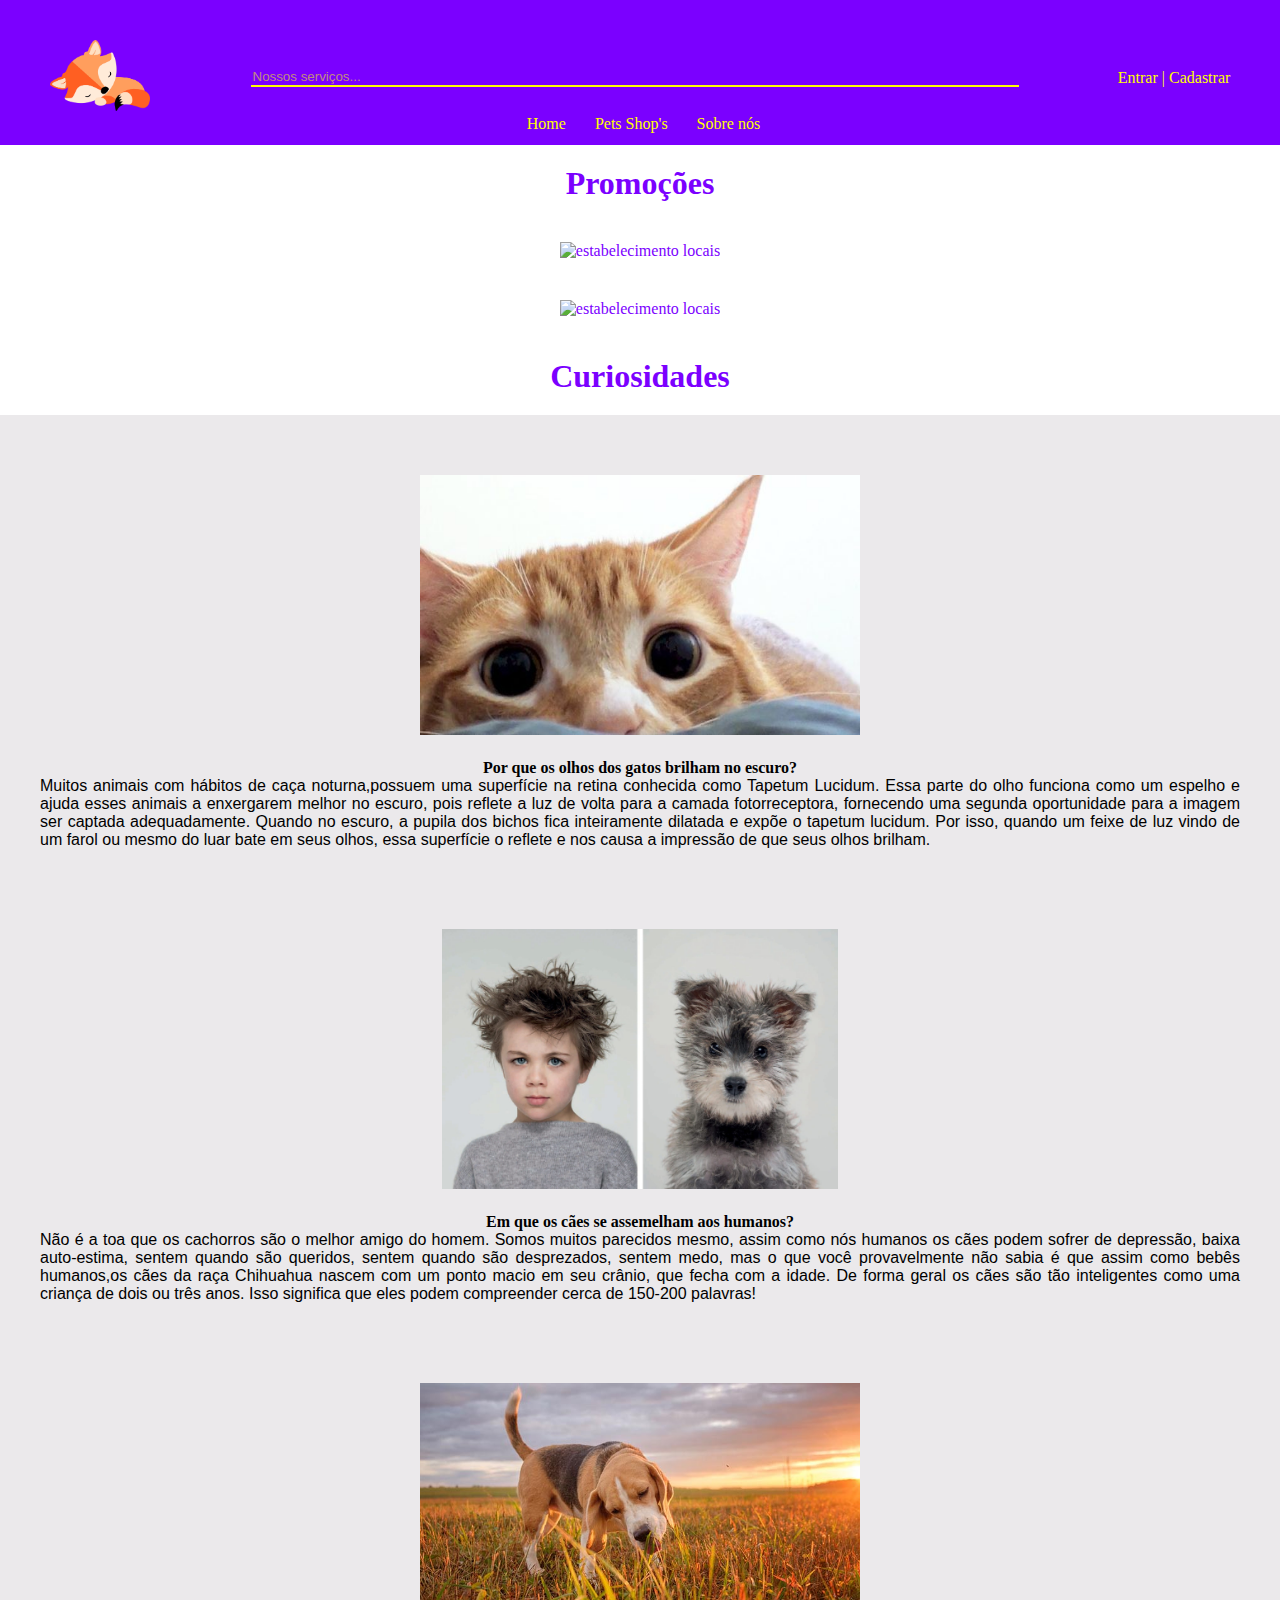
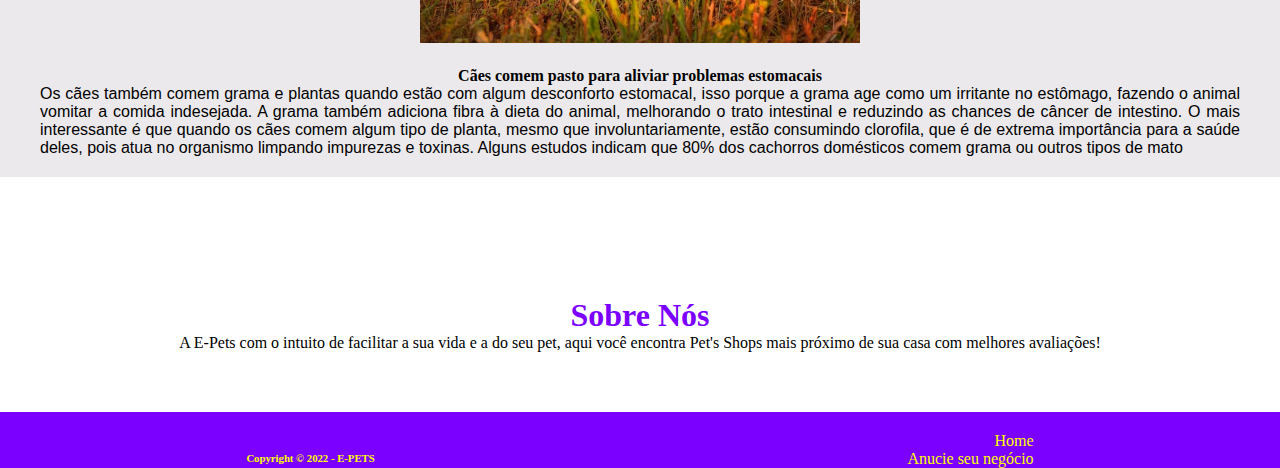
==== index.html @ d216ff45 "first commit" ====
<!DOCTYPE html>
<html lang="pt-br">

<head>
    <meta charset="UTF-8">
    <meta http-equiv="X-UA-Compatible" content="IE=edge">
    <meta name="viewport" content="width=device-width, initial-scale=1.0">
    <link rel="stylesheet" href="css/style.css">
    <link href="https://cdn.jsdelivr.net/npm/bootstrap@5.1.3/dist/css/bootstrap.min.css" rel="stylesheet" integrity="sha384-1BmE4kWBq78iYhFldvKuhfTAU6auU8tT94WrHftjDbrCEXSU1oBoqyl2QvZ6jIW3"
        crossorigin="anonymous">
    <link rel="stylesheet" href="//maxcdn.bootstrapcdn.com/font-awesome/4.3.0/css/font-awesome.min.css">
    <link rel="stylesheet" type="text/css" href="//cdn.jsdelivr.net/npm/slick-carousel@1.8.1/slick/slick.css" />
    <title>E-Pets Home</title>
</head>

<body>
    <header class="header col-12">
        <a href="index.html">
            <img src="img/logo.png" alt="logo">
        </a>
        <input type="search" placeholder="Nossos serviços...">
        <div class="sing">
            <a class="link_menu" href="pag/login.html">Entrar |</a>
            <a class="link_menu" href="pag/cadastro_usuario.html">Cadastrar</a>
        </div>
        <input type="checkbox" id="menuToggle">
        <label for="menuToggle" class="menu-icon">
            <i class="fa fa-bars"></i>
            <i class="fa fa-times-circle"></i>
        </label>
        <nav class="nav menu">
            <ul>
                <li>
                    <a class="link_menu" href="#home">Home</a>
                </li>
                <li>
                    <a class="link_menu" href="pag/pet_shops.html">Pets Shop's</a>
                </li>
                <li>
                    <a class="link_menu" href="#sobre">Sobre nós</a>
                </li>
                <li>
                    <a class="link_menu sing_menu" href="pag/login.html">Sing-In</a>
                </li>
                <li>
                    <a class="link_menu sing_menu" href="pag/tipo_cadastro.html">Sing-Up</a>
                </li>
            </ul>
        </nav>
    </header>

    <main class="container col-12">
        <h1>Promoções</h1>
        <section class="bunner col-12">
            <div>
                <img src="https://static.petz.com.br/fotos/Home_Desk_1900x390_Antipulgas_e_Vermifugos_com_ate_50_OFF_2022_03.gif" alt="estabelecimento locais">
            </div>
            <div>
                <img src="https://static.petz.com.br/fotos/Home_Desk_1900x390_Antipulgas_e_Vermifugos_com_ate_50_OFF_2022_03.gif" alt="estabelecimento locais">
            </div>
        </section>

        <h1>Curiosidades</h1>
        <section class="slide col-12">
            <div class="row produtos col-12 col-md-6 col-lg-4">
                <img src="img/pets/olho-gato.jpg" alt="produtos">
                <h4>Por que os olhos dos gatos brilham no escuro?</h4>
                <div class="infor_pet">
                    <p>Muitos animais com hábitos de caça noturna,possuem uma superfície na retina conhecida como Tapetum Lucidum.
                        Essa parte do olho funciona como um espelho e ajuda esses animais a enxergarem melhor no escuro,
                        pois reflete a luz de volta para a camada fotorreceptora, fornecendo uma segunda oportunidade para
                        a imagem ser captada adequadamente. Quando no escuro, a pupila dos bichos fica inteiramente dilatada
                        e expõe o tapetum lucidum. Por isso, quando um feixe de luz vindo de um farol ou mesmo do luar bate
                        em seus olhos, essa superfície o reflete e nos causa a impressão de que seus olhos brilham.</p>
                </div>
            </div>
            <div class="row produtos col-12 col-md-6 col-lg-4">
                <img src="img/pets/dono_cao.jpg" alt="produtos">
                <h4>Em que os cães se assemelham aos humanos?</h4>
                <div class="infor_pet">
                    <p>Não é a toa que os cachorros são o melhor amigo do homem. Somos muitos parecidos mesmo, assim como nós
                        humanos os cães podem sofrer de depressão, baixa auto-estima, sentem quando são queridos, sentem
                        quando são desprezados, sentem medo, mas o que você provavelmente não sabia é que assim como bebês
                        humanos,os cães da raça Chihuahua nascem com um ponto macio em seu crânio, que fecha com a idade.
                        De forma geral os cães são tão inteligentes como uma criança de dois ou três anos. Isso significa
                        que eles podem compreender cerca de 150-200 palavras!</p>
                </div>
            </div>
            <div class="row produtos col-12 col-md-6 col-lg-4">
                <img src="img/pets/cachorro_comer_grama.jpg" alt="produtos">
                <h4> Cães comem pasto para aliviar problemas estomacais</h4>
                <div class="infor_pet">
                    <p>Os cães também comem grama e plantas quando estão com algum desconforto estomacal, isso porque a grama
                        age como um irritante no estômago, fazendo o animal vomitar a comida indesejada. A grama também adiciona
                        fibra à dieta do animal, melhorando o trato intestinal e reduzindo as chances de câncer de intestino.
                        O mais interessante é que quando os cães comem algum tipo de planta, mesmo que involuntariamente,
                        estão consumindo clorofila, que é de extrema importância para a saúde deles, pois atua no organismo
                        limpando impurezas e toxinas. Alguns estudos indicam que 80% dos cachorros domésticos comem grama
                        ou outros tipos de mato</p>

                </div>
            </div>
        </section>

        <section class="servicos sobre" id="sobre">
            <div class="sobre">
                <h1>Sobre Nós</h1>
                <p>A E-Pets com o intuito de facilitar a sua vida e a do seu pet, aqui você encontra Pet's Shops mais próximo
                    de sua casa com melhores avaliações!
                </p>
            </div>
        </section>
    </main>
    <footer class="footer col-12">
        <h6>Copyright &copy; 2022 - E-PETS</h6>
        <nav class="menu_footer">
            <ul>
                <li>
                    <a class="link_menu" href="#home">Home</a>
                </li>
                <li>
                    <a class="link_menu" href="#negocio">Anucie seu negócio</a>
                </li>
            </ul>
        </nav>
    </footer>

    <script type="text/javascript" src="https://code.jquery.com/jquery-1.11.0.min.js"></script>
    <script type="text/javascript" src="https://code.jquery.com/jquery-migrate-1.2.1.min.js"></script>
    <script type="text/javascript" src="https://cdn.jsdelivr.net/npm/slick-carousel@1.8.1/slick/slick.min.js"></script>
    <script type="text/javascript" src="./js/slide.js"></script>
</body>

</html>
---- css/style.css ----
/*Universais*/
*{
    box-sizing: border-box;
    list-style: none;
    margin: 0 auto;
    text-decoration: none;
    list-style-type: none;
}

a{
    text-decoration:none;
}
/*Universais*/

/*Cabecalho - inicio*/
.header{
    max-width: 100%;
    background-color: rgb(123, 0, 255);
    display: flex;
    flex-wrap: wrap;
    justify-content: space-between;
    align-items: center;
    padding-top: 40px;
    padding-bottom: 12px;

}
.header input{
    width:60%;
    background-color:transparent;
    border-top: transparent;
    border-left: transparent;
    border-right: transparent;
    border-bottom:2px solid #ffff00;
    color: white;
    margin-left:4%;
}
.header input::placeholder{
    color: #ffff008c;
}
header a{
    color: #ffff00;
    text-decoration: none;
}

.link_menu:hover{
    color: rgb(255, 255, 255);
    font-weight: 700;
    border-bottom: 2px solid #ffffff;
}
.header img{
    max-width: 100px;
    margin-right:0;
}
.menu li{
    display: inline-block;
    padding-left: 25px;
}
#menuToggle {
    display: none;
  }
.menu-icon {
    display: none;
}
.sing_menu{
    display: none;
}

/*Cabecalho - fim*/

/*Container - Inicio*/
.bunner{
    padding-top:20px;
    text-align: center;
    color: rgb(123, 0, 255);
}
.bunner img{
    padding: 20px;
    max-width:100%;
}
.bunner p{
    display: none;
}
.bunner a{
    display: block;
    color: rgb(123, 0, 255);
    text-decoration: none;
    max-width:20%;
    margin-bottom: 70px;
}
.bunner a:hover{
    color: rgb(123, 0, 255);
    font-size: 20px;
    font-weight: 700;
    border-bottom: 2px solid rgb(123, 0, 255);
}
.bunner img:hover{
    opacity: 0.7;
}
button.slick-prev{
    font-size: 0px;
    border:none;
    width: 32px;
    height: 32px;
    z-index: 9;
    top: 45%;
    right: 100%;
    position: absolute;
    background-color: transparent;
    background-image: url(../img/icon/arrow-left.png);
    background-repeat: no-repeat;
}
button.slick-next{
    font-size: 0px;
    border:none;
    width: 32px;
    height: 32px;
    z-index: 9;
    top: 45%;
    left: 100%;
    position: absolute;
    background-color: transparent;
    background-image: url(../img/icon/arrow-right.png);
    background-repeat: no-repeat;
}

#cep_in{
    width:20%;
    background-color:transparent;
    border-top: transparent;
    border-left: transparent;
    border-right: transparent;
    border-bottom:2px solid #ffff00;
    color: black;
    margin-left:4%;
}
#search{
    font-size: 0px;
    border:none;
    width: 32px;
    height: 32px;
    z-index: 9;
    position: absolute;
    background-color: transparent;
    background-image: url(../img/icon/search.png);
    background-repeat: no-repeat;
}

.slide{
    margin-top: 20px;
    display: flex;
    text-align: center;
    flex-wrap: wrap;
    justify-content: space-between;
    background-color: rgba(69, 53, 71, 0.11);
}
main h1{
    padding-top:20px;
    text-align: center;
    color: rgb(123, 0, 255);
}
.slide img{
    max-width:600px;
    padding: 20px;

}
.slide img:hover{
    opacity:0.7;
}

.infor_pet{
    font-family:sans-serif;
    padding-left: 20px;
    padding-right: 20px;
}

.produtos{
    margin-top: 20px;
    padding: 20px;
}
.produtos img{
    max-width: 480px;
    height: 300px;
    padding-bottom: 20px;
}
.slide{
    margin-bottom:100px;
}

.servicos{
    display: flex;
    max-width:100%;
    flex-wrap: wrap;
    justify-content: space-between;
    text-align: center;
    margin-top: 20px;
}
.servicos img{
    width: 100%;
    height: 500px;
}
.servicos img:hover{
    
    opacity:0.7;
}
/*Container - Fim*/

/*Footer - Inicio*/
.footer{
    max-width: 100%;
    height: auto;
    margin-top: 60px;
    padding:0px;
    text-align: right;
    color: #ffff00;
    background-color: rgb(123, 0, 255);
    display:flex;
}
.footer img{
    max-width: 100px;
    margin-right:0;
}
.footer h6{
    padding-top: 40px;
    text-align: center;
}

.footer a{
    color: #ffff00;
    text-decoration: none;
}
.menu_footer{
    padding-top: 20px;
}
/*Footer - Fim*/

.infor_pet{
    text-align: justify;
}

/*Medias Queries - Inicio*/
@media screen and (max-width:850px){
    main{
        margin-top: 10%;
    }
    .slick-list {
        margin-left: -6%;
        margin-right: 1px;
    }
    .sing_menu{
        display: block;
    }
    .sing{
        display: none ;
    }

    .menu {
        display: flex;
        position: fixed;
        flex-wrap: wrap;
        align-content: center;
        top: 0px;
        width: 100%;
        height: 0%;
        background-color: rgba(48, 1, 98, 0.706);
        overflow: hidden;
        -webkit-transition: height 0.3s;
        -moz-transition: height 0.3s;
        -ms-transition: height 0.3s;
        -o-transition: height 0.3s;
        transition: height 0.3s;
    }
    .menu li{
        display: block;
    }
    
    .menu a {
        display: block;
        text-align: center;
        width: 100%;
        margin-bottom: 20px;
        color:#ffff55;
    }
    .menu-icon {
        width: 50px;
        height: inherit;
        display: block;
        position: absolute;
        top: 31px;
        right: 30px;
        line-height: 60px;
        color: white;
        z-index: 999;
    }
    #menuToggle:checked ~ label i:nth-child(2) {
      display: block;
    }
    #menuToggle:checked ~ label i:first-child {
      display: none;
    }
    #menuToggle:not(:checked) ~ label i:first-child {
      display: block;
    }
    #menuToggle:not(:checked) ~ label i:nth-child(2) {
      display: none;
    }
  
    #menuToggle:checked ~ nav {
        height: 100%;
    }
    .menu-icon i {
        font-size: 1.7em;
    }
}

@media screen and (min-width: 851px) and (max-width: 1000px) {

    .header{        
        position: fixed;
        top: 0px;        
        z-index: 999;
        max-width:100% !important;
    }
    .container_nav {
        display: absolute;
        width: 100%;
        height: 100%;
    }
    main{
        margin-top: 17%;
    }
    .header input{
        margin-right: 10px;
    }

    .sing_menu{
        display: block;
    }
    .sing{
        display: none ;
    }

    .menu {
        display: flex;
        position: fixed;
        flex-wrap: wrap;
        align-content: center;
        top: 0px;
        width: 100%;
        height: 0%;
        background-color: rgba(48, 1, 98, 0.706);
        overflow: hidden;
        -webkit-transition: height 0.3s;
        -moz-transition: height 0.3s;
        -ms-transition: height 0.3s;
        -o-transition: height 0.3s;
        transition: height 0.3s;
    }
    .menu li{
        display: block;
    }
    
    .menu a {
        display: block;
        text-align: center;
        width: 100%;
        margin-bottom: 20px;
        color:#ffff55;
    }
    .menu-icon {
        width: 50px;
        height: inherit;
        display: block;
        position: absolute;
        top: 31px;
        right: 30px;
        line-height: 60px;
        color: white;
        z-index: 999;
    }
    #menuToggle:checked ~ label i:nth-child(2) {
      display: block;
    }
    #menuToggle:checked ~ label i:first-child {
      display: none;
    }
    #menuToggle:not(:checked) ~ label i:first-child {
      display: block;
    }
    #menuToggle:not(:checked) ~ label i:nth-child(2) {
      display: none;
    }
  
    #menuToggle:checked ~ nav {
        height: 100%;
    }
    .menu-icon i {
        font-size: 1.7em;
    }

    .produtos img{
        max-width: 500px;
        height: 400px;
        padding-bottom: 20px;
    }
}
/*Medias Queries - Fim*/
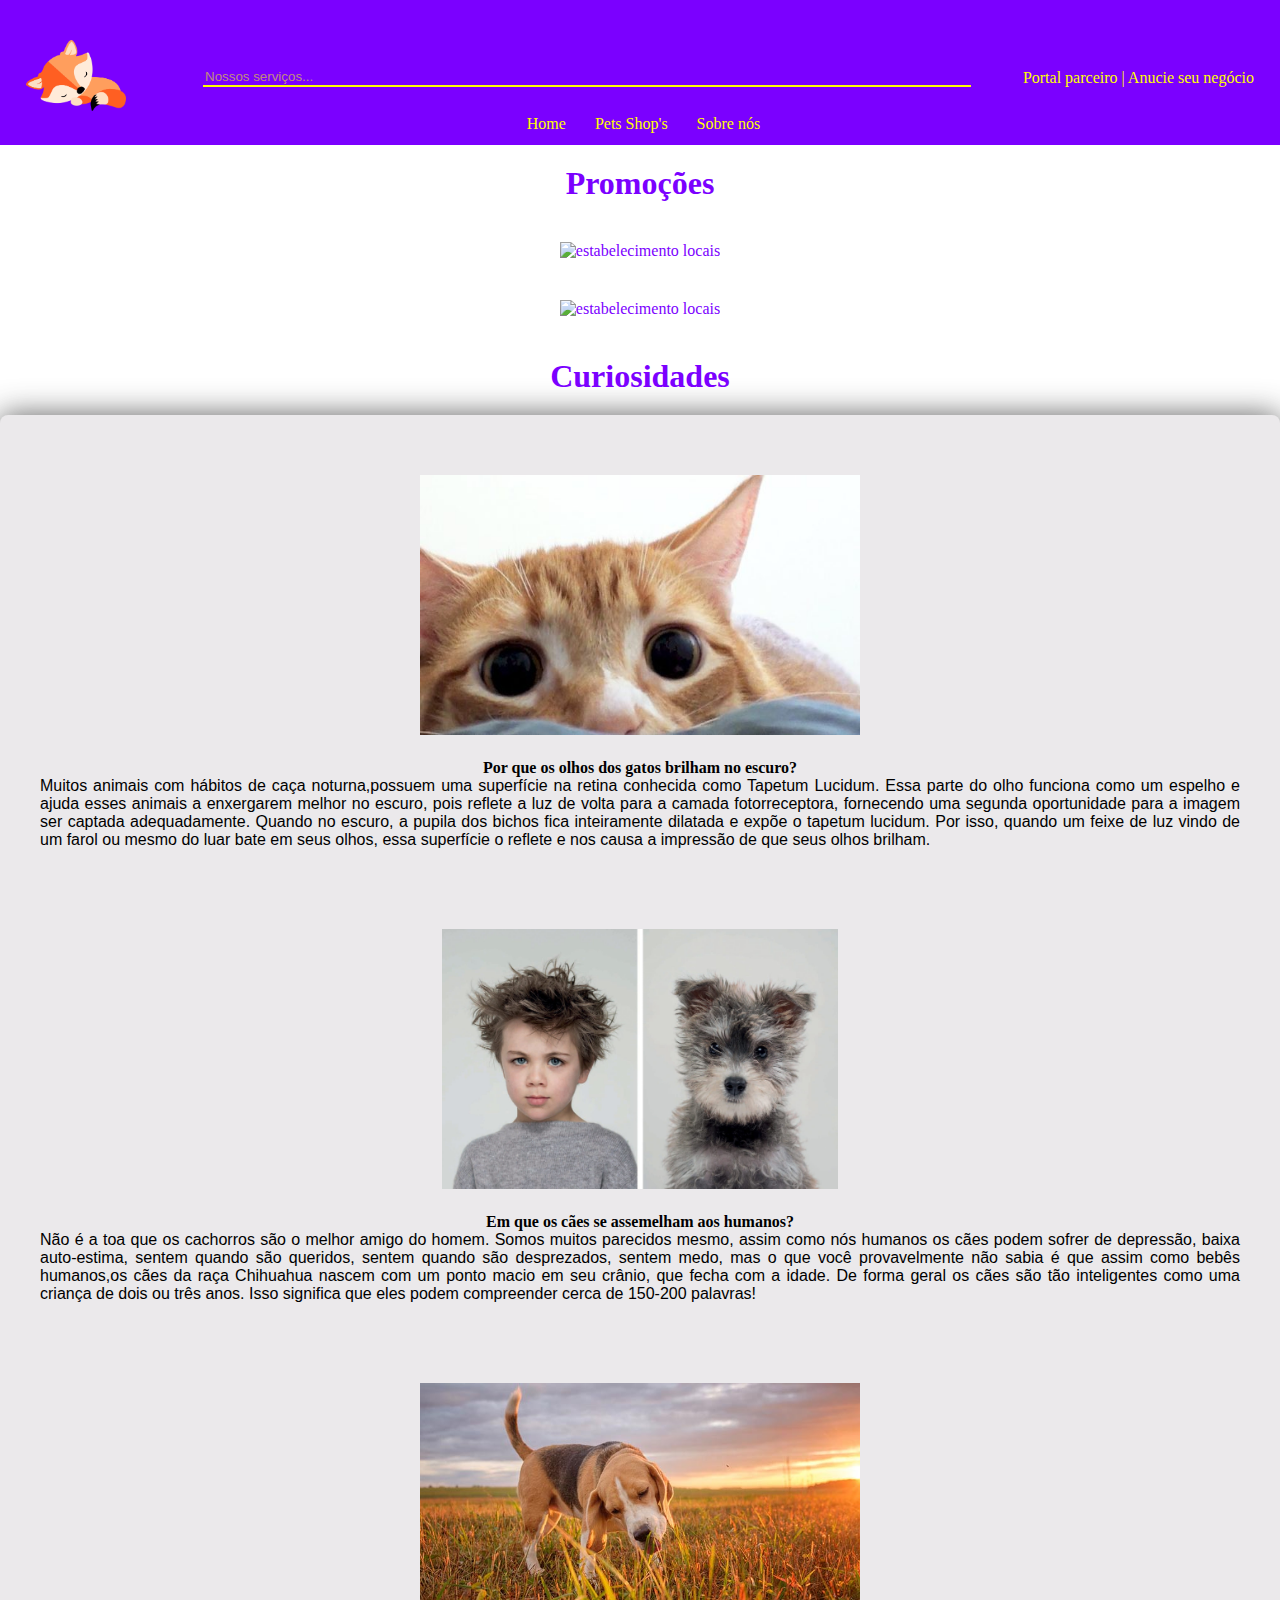
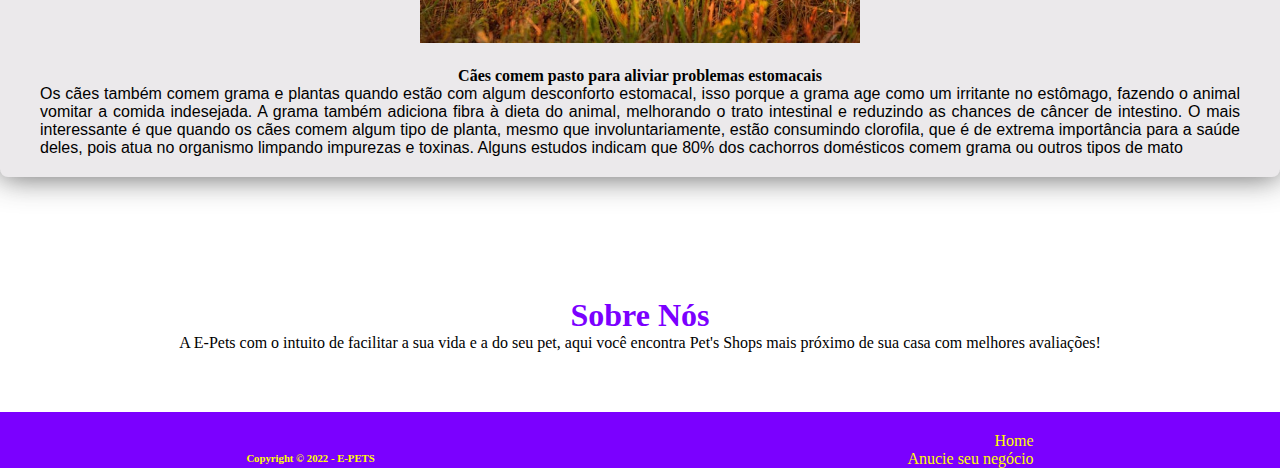
==== commit ad716979: "login" ====
--- a/index.html
+++ b/index.html
@@ -20,8 +20,8 @@
         </a>
         <input type="search" placeholder="Nossos serviços...">
         <div class="sing">
-            <a class="link_menu" href="pag/login.html">Entrar |</a>
-            <a class="link_menu" href="pag/cadastro_usuario.html">Cadastrar</a>
+            <a class="link_menu" href="login.html">Portal parceiro |</a>
+            <a class="link_menu" href="cadastro_usuario.html">Anucie seu negócio</a>
         </div>
         <input type="checkbox" id="menuToggle">
         <label for="menuToggle" class="menu-icon">
@@ -40,10 +40,10 @@
                     <a class="link_menu" href="#sobre">Sobre nós</a>
                 </li>
                 <li>
-                    <a class="link_menu sing_menu" href="pag/login.html">Sing-In</a>
+                    <a class="link_menu sing_menu" href="login.html">Portal parceiro</a>
                 </li>
                 <li>
-                    <a class="link_menu sing_menu" href="pag/tipo_cadastro.html">Sing-Up</a>
+                    <a class="link_menu sing_menu" href="cadastro_usuario.html">Anucie seu negócio</a>
                 </li>
             </ul>
         </nav>
@@ -119,7 +119,7 @@
                     <a class="link_menu" href="#home">Home</a>
                 </li>
                 <li>
-                    <a class="link_menu" href="#negocio">Anucie seu negócio</a>
+                    <a class="link_menu" href="cadastro_usuario.html">Anucie seu negócio</a>
                 </li>
             </ul>
         </nav>
--- a/css/style.css
+++ b/css/style.css
@@ -152,6 +152,8 @@
     flex-wrap: wrap;
     justify-content: space-between;
     background-color: rgba(69, 53, 71, 0.11);
+    box-shadow: 0px 0px 31px rgba(47, 47, 47, 0.77);
+    border-radius:8px;
 }
 main h1{
     padding-top:20px;
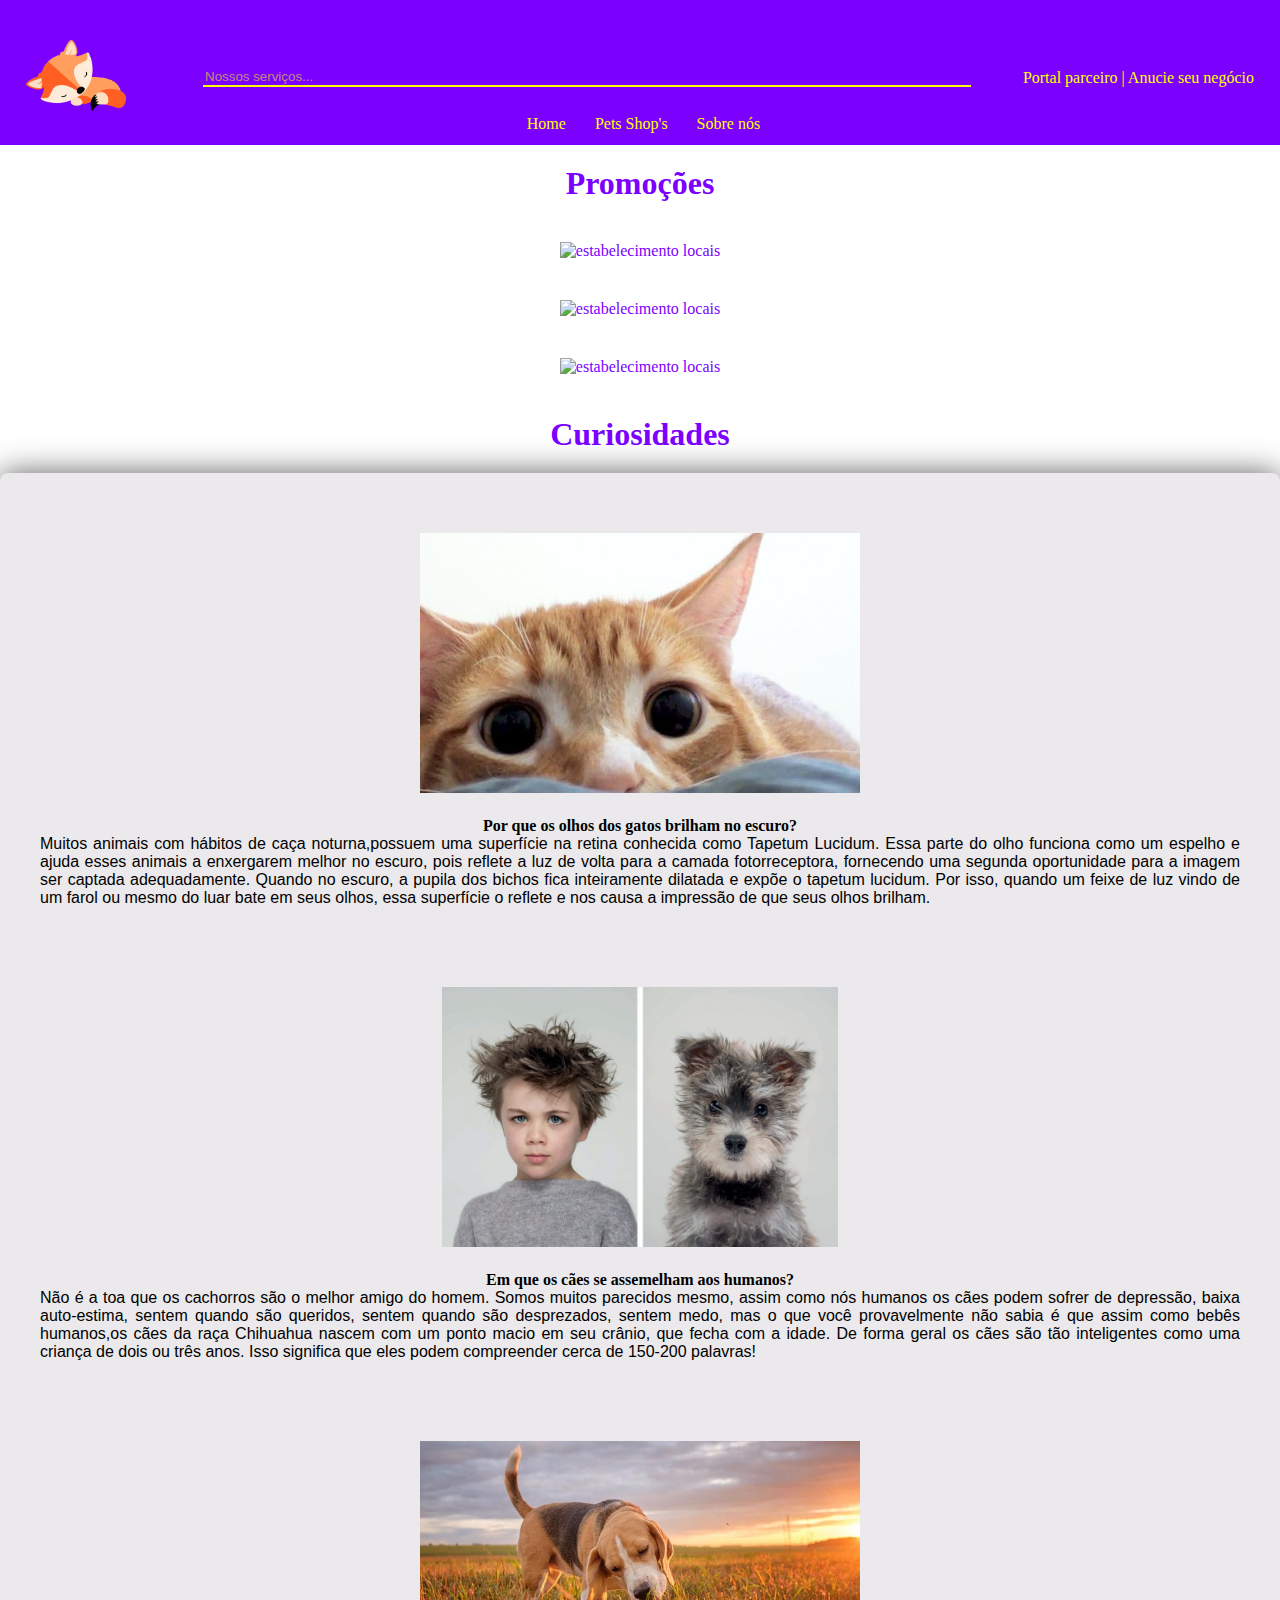
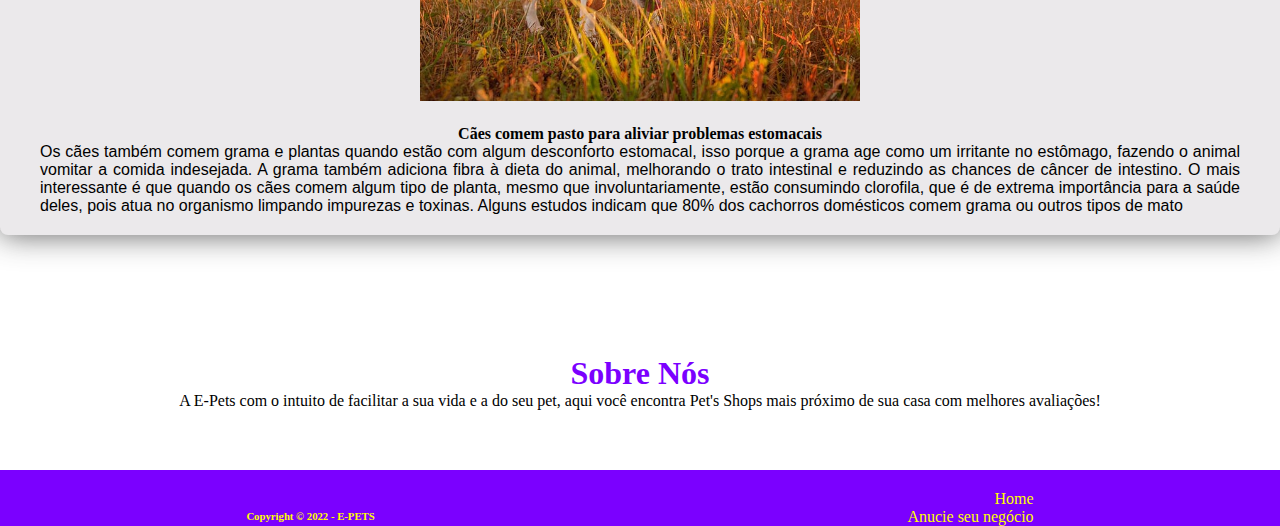
==== commit 1b2e724e: "atualização bunner" ====
--- a/index.html
+++ b/index.html
@@ -40,10 +40,10 @@
                     <a class="link_menu" href="#sobre">Sobre nós</a>
                 </li>
                 <li>
-                    <a class="link_menu sing_menu" href="login.html">Portal parceiro</a>
+                    <a class="link_menu sing_menu" href="pag/login.html">Portal parceiro</a>
                 </li>
                 <li>
-                    <a class="link_menu sing_menu" href="cadastro_usuario.html">Anucie seu negócio</a>
+                    <a class="link_menu sing_menu" href="pag/cadastro_usuario.html">Anucie seu negócio</a>
                 </li>
             </ul>
         </nav>
@@ -53,10 +53,13 @@
         <h1>Promoções</h1>
         <section class="bunner col-12">
             <div>
-                <img src="https://static.petz.com.br/fotos/Home_Desk_1900x390_Antipulgas_e_Vermifugos_com_ate_50_OFF_2022_03.gif" alt="estabelecimento locais">
+                <img src="https://scontent.fplu27-1.fna.fbcdn.net/v/t39.30808-6/240808953_5965805723490807_5113692765751001788_n.jpg?_nc_cat=109&ccb=1-7&_nc_sid=e3f864&_nc_ohc=8-Ejog-2K3AAX_w9Txq&_nc_ht=scontent.fplu27-1.fna&oh=00_AT9p7k_eyVmi6pNLZFjgtOmY-A8T0MlRzBF4rTD3XT9Acw&oe=62C62CA0" alt="estabelecimento locais">
             </div>
             <div>
-                <img src="https://static.petz.com.br/fotos/Home_Desk_1900x390_Antipulgas_e_Vermifugos_com_ate_50_OFF_2022_03.gif" alt="estabelecimento locais">
+                <img src="https://scontent.fplu27-1.fna.fbcdn.net/v/t1.6435-9/173171758_1228290497605031_1486730576120564736_n.png?_nc_cat=101&ccb=1-7&_nc_sid=e3f864&_nc_ohc=MkXnfe1ySxUAX-gi4iY&_nc_ht=scontent.fplu27-1.fna&oh=00_AT-xtgEfe-LCDIYR-qR9q-EpRQdo0Jz1E8Qe2l-vFpUIuw&oe=62E87A16" alt="estabelecimento locais">
+            </div>
+            <div>
+                <img src="https://scontent.fplu27-1.fna.fbcdn.net/v/t1.6435-9/74270533_2390239634432302_509172904131297280_n.png?_nc_cat=110&ccb=1-7&_nc_sid=e3f864&_nc_ohc=ui9lBBhl6GkAX-oYHuj&_nc_ht=scontent.fplu27-1.fna&oh=00_AT8rb4LaADUrh7mobPfShkUDq-_OI7bchli3WP5qNHKYKw&oe=62E95935" alt="estabelecimento locais">
             </div>
         </section>
 
@@ -119,7 +122,7 @@
                     <a class="link_menu" href="#home">Home</a>
                 </li>
                 <li>
-                    <a class="link_menu" href="cadastro_usuario.html">Anucie seu negócio</a>
+                    <a class="link_menu" href="pag/cadastro_usuario.html">Anucie seu negócio</a>
                 </li>
             </ul>
         </nav>
--- a/css/style.css
+++ b/css/style.css
@@ -69,6 +69,8 @@
 
 /*Container - Inicio*/
 .bunner{
+    max-width: 100%;
+    max-height:20%;
     padding-top:20px;
     text-align: center;
     color: rgb(123, 0, 255);
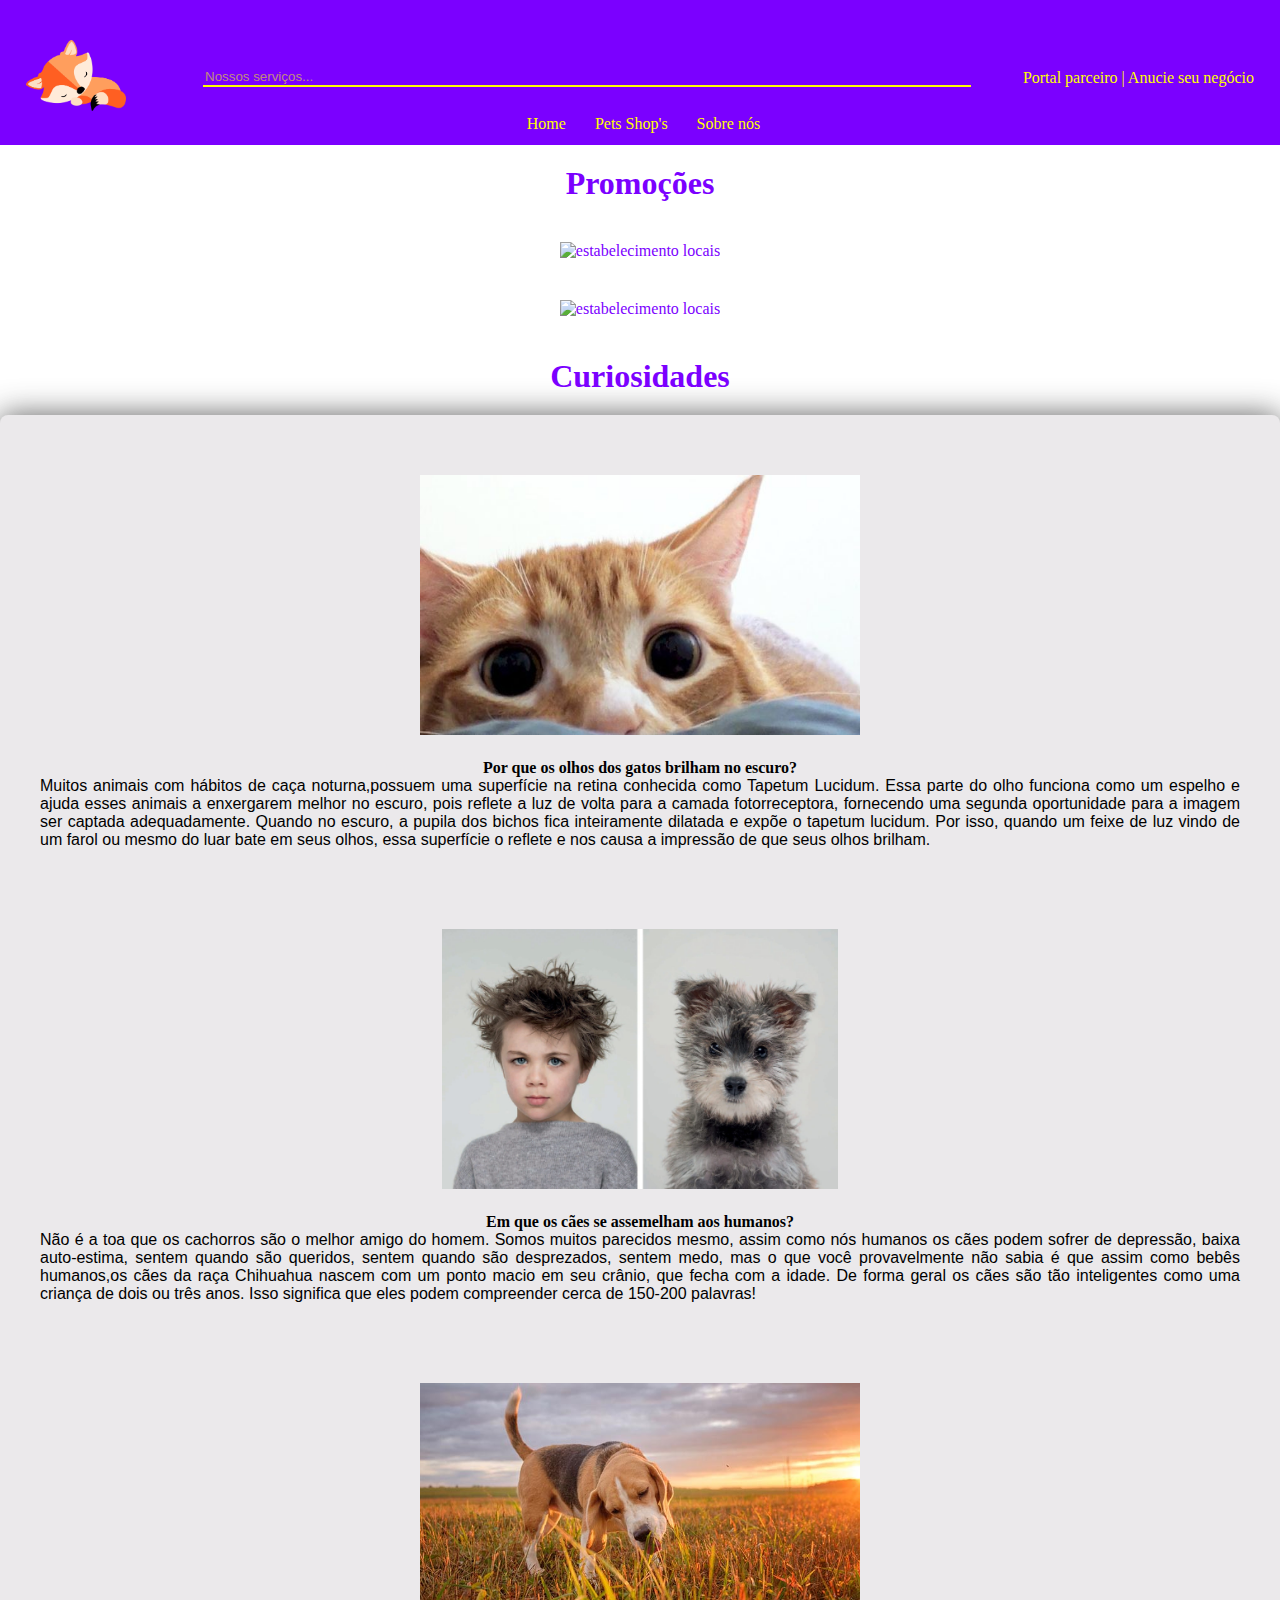
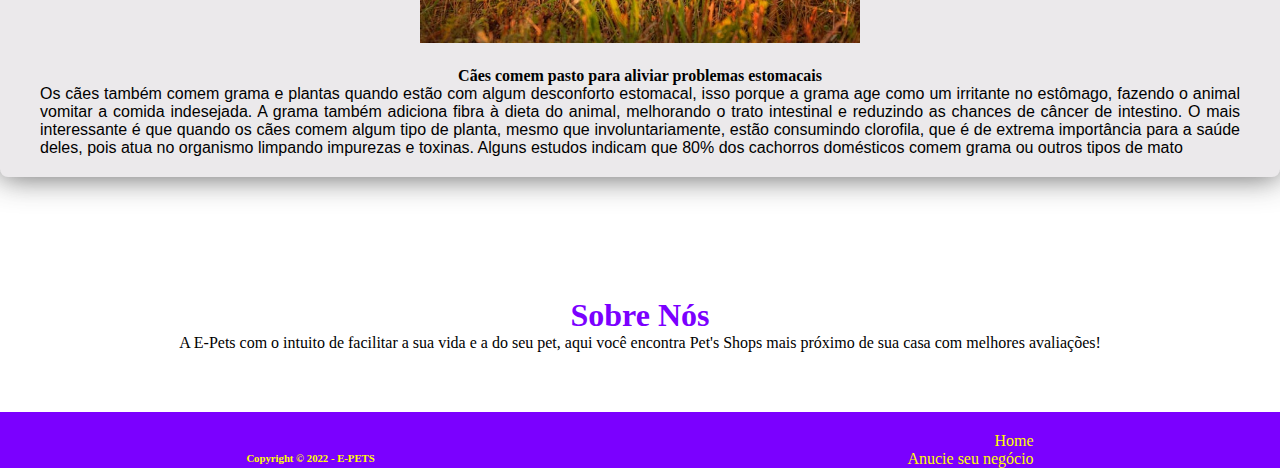
==== commit 5bc78f1d: "Alteração final" ====
--- a/index.html
+++ b/index.html
@@ -52,9 +52,6 @@
     <main class="container col-12">
         <h1>Promoções</h1>
         <section class="bunner col-12">
-            <div>
-                <img src="https://scontent.fplu27-1.fna.fbcdn.net/v/t39.30808-6/240808953_5965805723490807_5113692765751001788_n.jpg?_nc_cat=109&ccb=1-7&_nc_sid=e3f864&_nc_ohc=8-Ejog-2K3AAX_w9Txq&_nc_ht=scontent.fplu27-1.fna&oh=00_AT9p7k_eyVmi6pNLZFjgtOmY-A8T0MlRzBF4rTD3XT9Acw&oe=62C62CA0" alt="estabelecimento locais">
-            </div>
             <div>
                 <img src="https://scontent.fplu27-1.fna.fbcdn.net/v/t1.6435-9/173171758_1228290497605031_1486730576120564736_n.png?_nc_cat=101&ccb=1-7&_nc_sid=e3f864&_nc_ohc=MkXnfe1ySxUAX-gi4iY&_nc_ht=scontent.fplu27-1.fna&oh=00_AT-xtgEfe-LCDIYR-qR9q-EpRQdo0Jz1E8Qe2l-vFpUIuw&oe=62E87A16" alt="estabelecimento locais">
             </div>
--- a/css/style.css
+++ b/css/style.css
@@ -69,8 +69,6 @@
 
 /*Container - Inicio*/
 .bunner{
-    max-width: 100%;
-    max-height:20%;
     padding-top:20px;
     text-align: center;
     color: rgb(123, 0, 255);
@@ -105,7 +103,7 @@
     height: 32px;
     z-index: 9;
     top: 45%;
-    right: 100%;
+    right: 98%;
     position: absolute;
     background-color: transparent;
     background-image: url(../img/icon/arrow-left.png);
@@ -118,7 +116,7 @@
     height: 32px;
     z-index: 9;
     top: 45%;
-    left: 100%;
+    left: 98%;
     position: absolute;
     background-color: transparent;
     background-image: url(../img/icon/arrow-right.png);
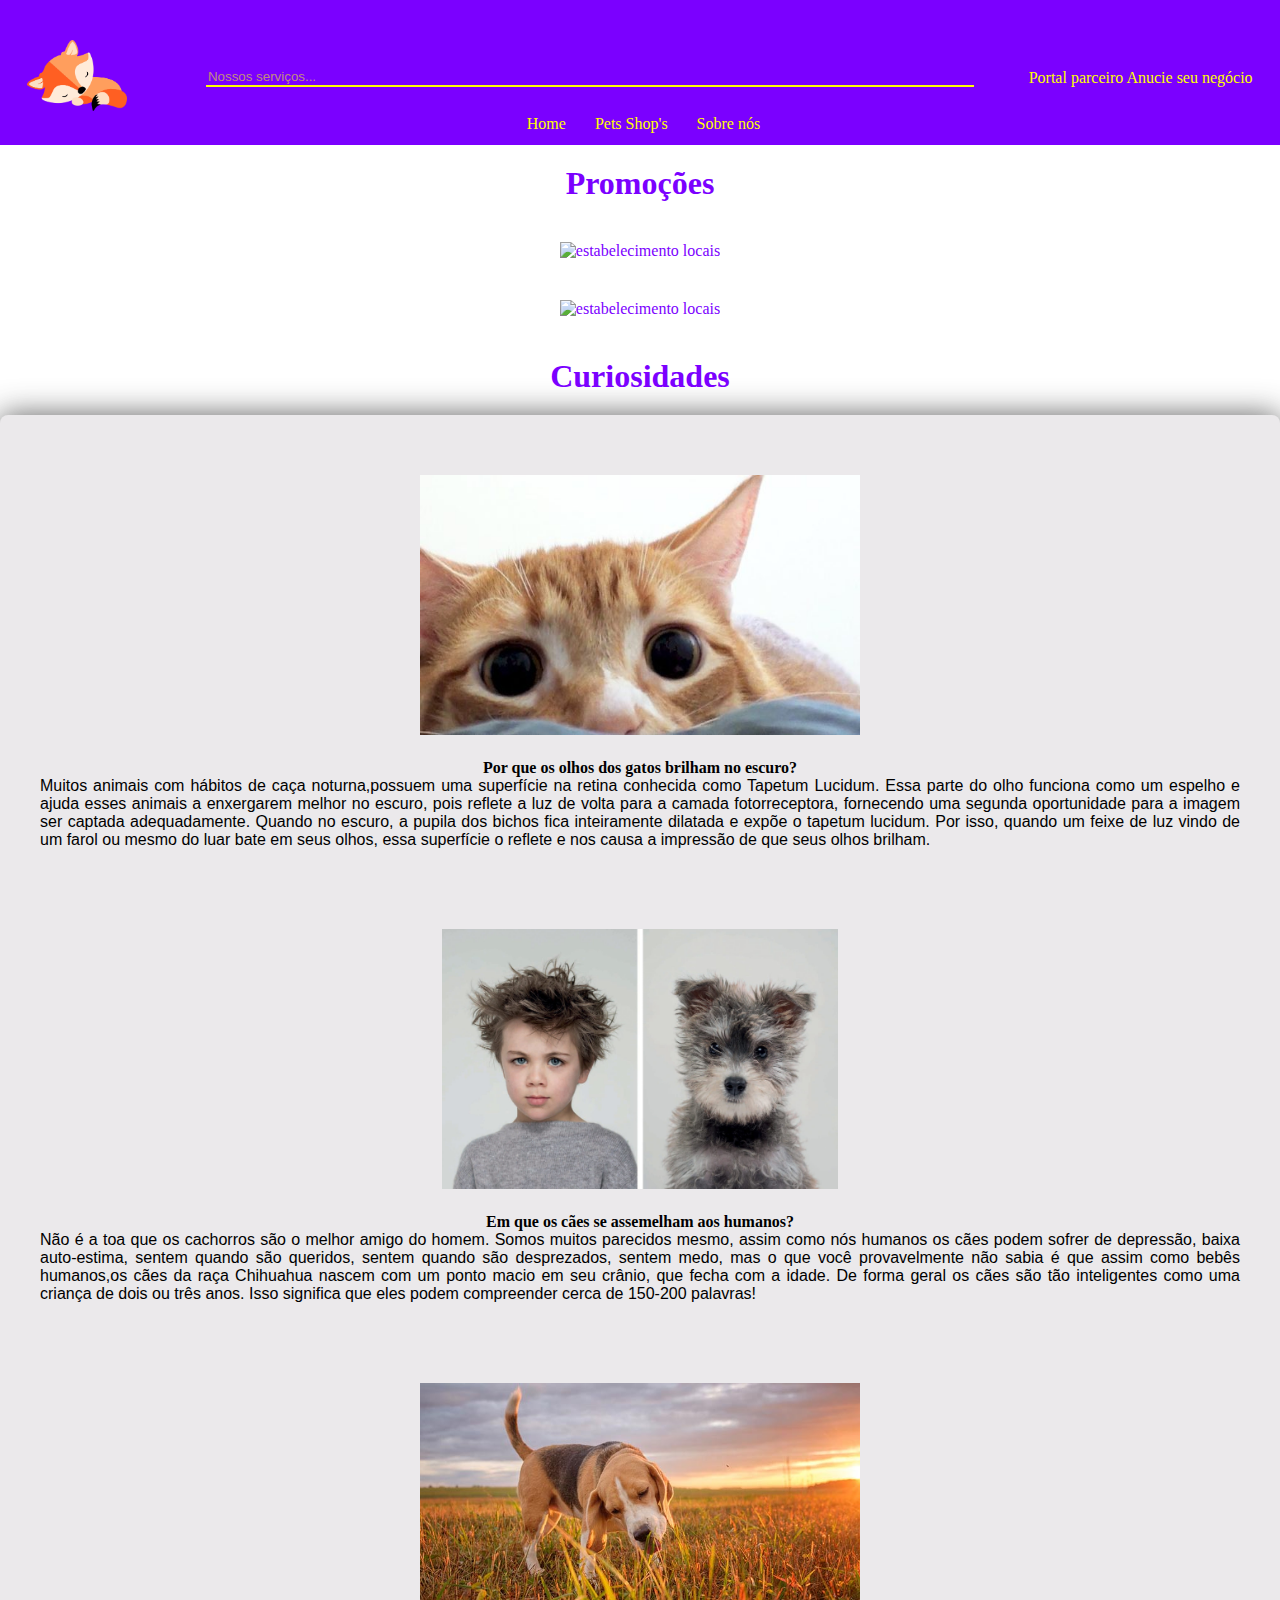
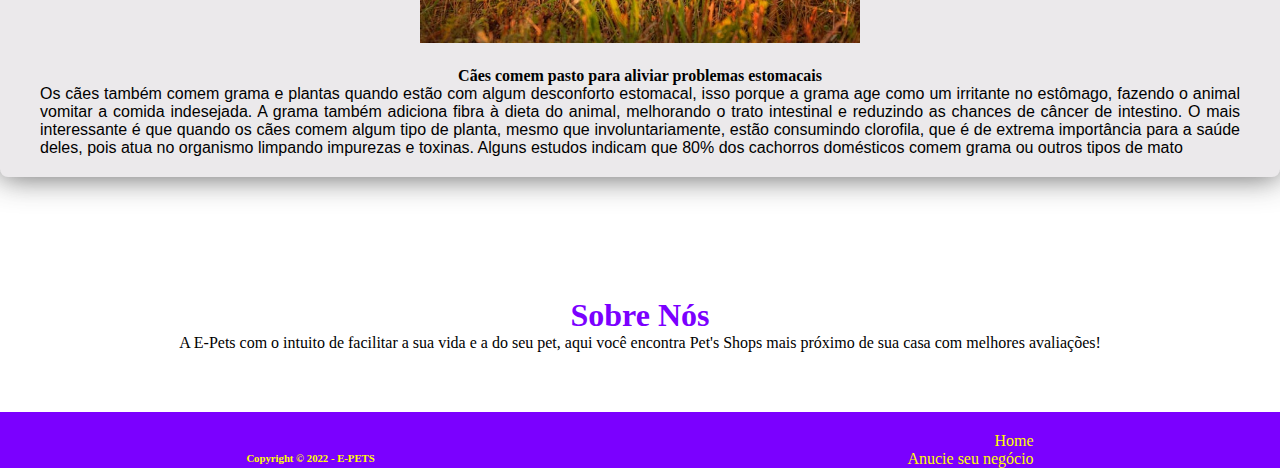
==== commit 3c687831: "atualização links" ====
--- a/index.html
+++ b/index.html
@@ -20,8 +20,8 @@
         </a>
         <input type="search" placeholder="Nossos serviços...">
         <div class="sing">
-            <a class="link_menu" href="login.html">Portal parceiro |</a>
-            <a class="link_menu" href="cadastro_usuario.html">Anucie seu negócio</a>
+            <a class="link_menu" href="pag/login.html">Portal parceiro</a>
+            <a class="link_menu" href="pag/cadastro_usuario.html">Anucie seu negócio</a>
         </div>
         <input type="checkbox" id="menuToggle">
         <label for="menuToggle" class="menu-icon">
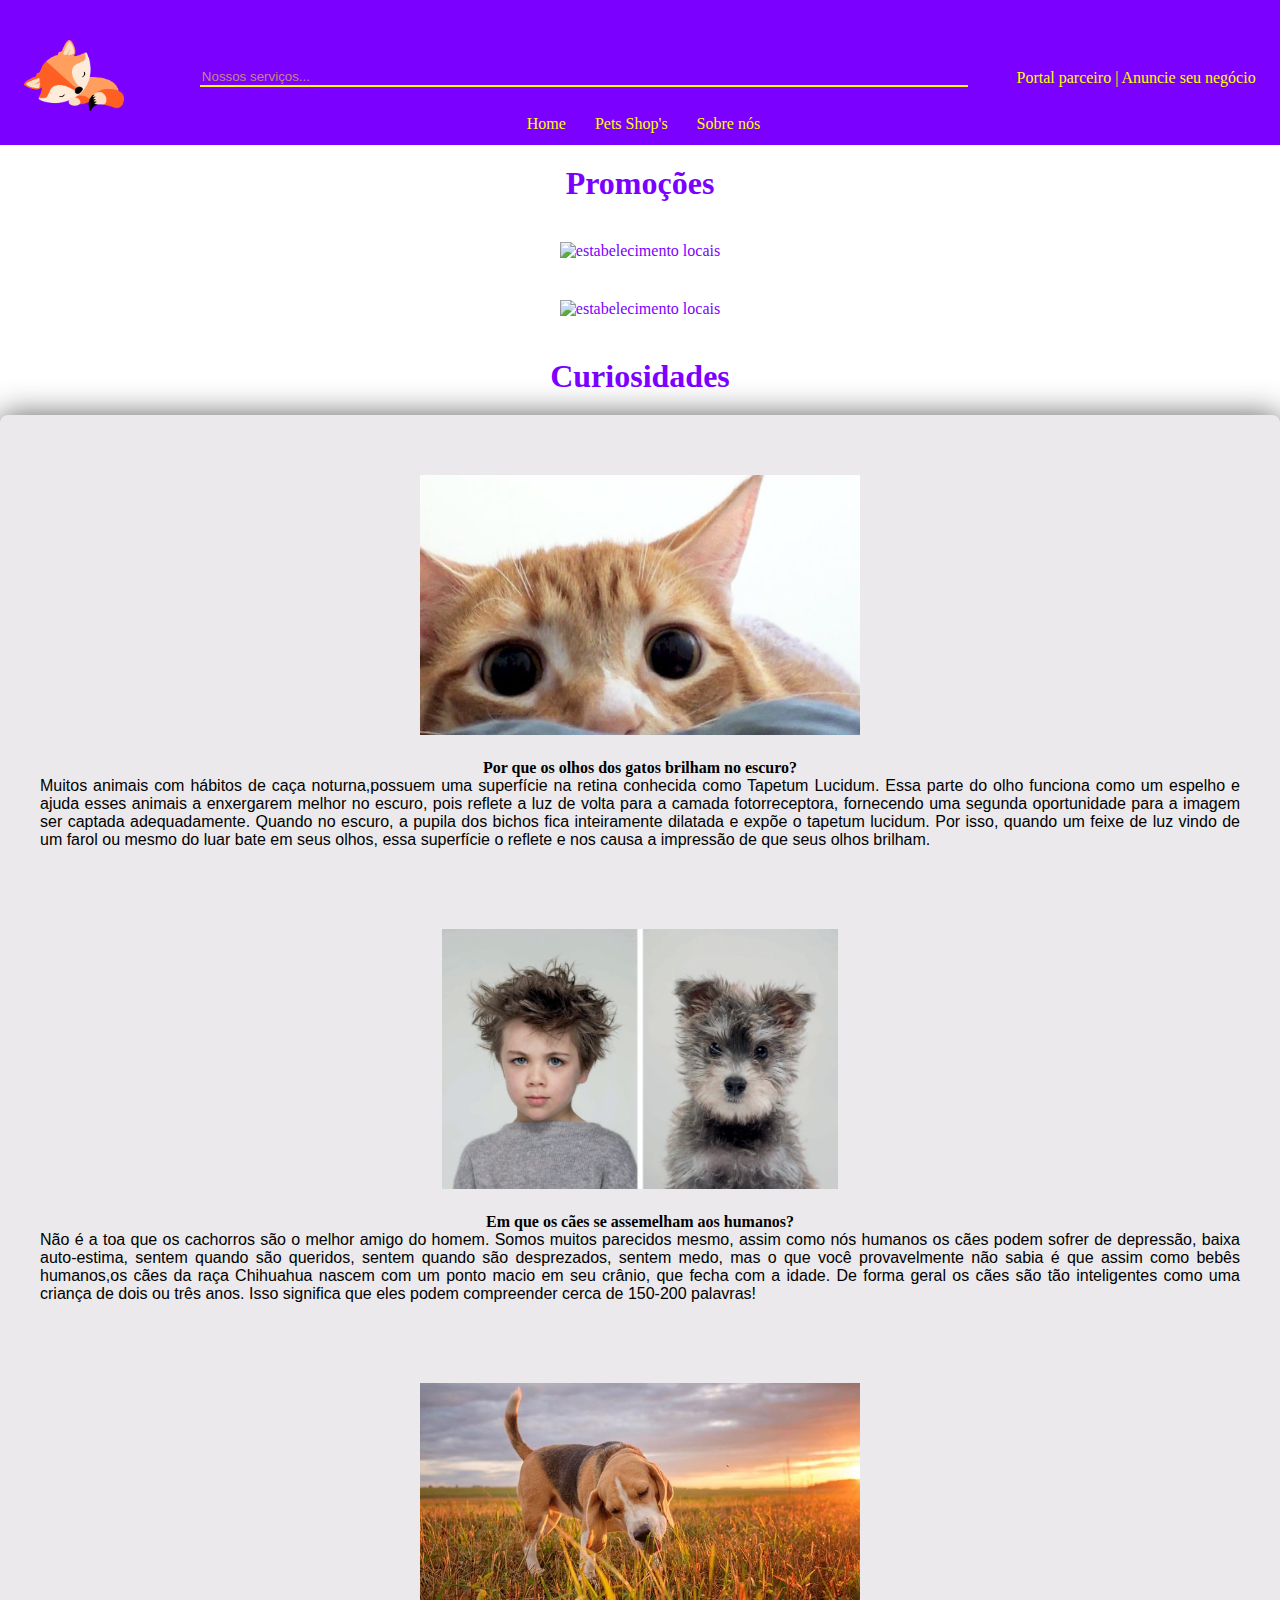
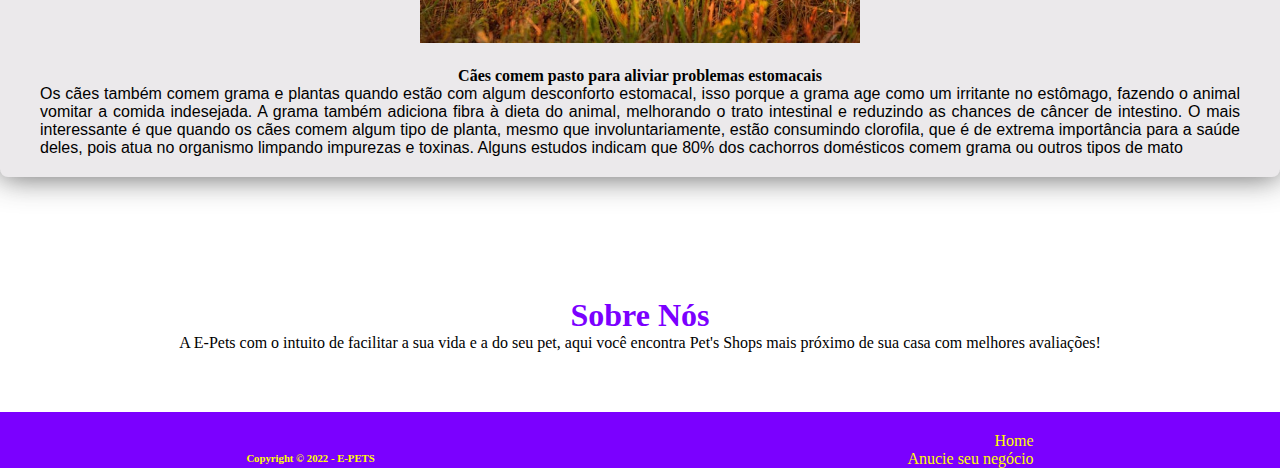
==== commit 720f7e99: "Ajuste" ====
--- a/index.html
+++ b/index.html
@@ -20,8 +20,8 @@
         </a>
         <input type="search" placeholder="Nossos serviços...">
         <div class="sing">
-            <a class="link_menu" href="pag/login.html">Portal parceiro</a>
-            <a class="link_menu" href="pag/cadastro_usuario.html">Anucie seu negócio</a>
+            <a class="link_menu" href="pag/login.html">Portal parceiro |</a>
+            <a class="link_menu" href="pag/cadastro_usuario.html">Anuncie seu negócio </a>
         </div>
         <input type="checkbox" id="menuToggle">
         <label for="menuToggle" class="menu-icon">
@@ -43,7 +43,7 @@
                     <a class="link_menu sing_menu" href="pag/login.html">Portal parceiro</a>
                 </li>
                 <li>
-                    <a class="link_menu sing_menu" href="pag/cadastro_usuario.html">Anucie seu negócio</a>
+                    <a class="link_menu sing_menu" href="pag/cadastro_usuario.html">Anuncie seu negócio</a>
                 </li>
             </ul>
         </nav>
